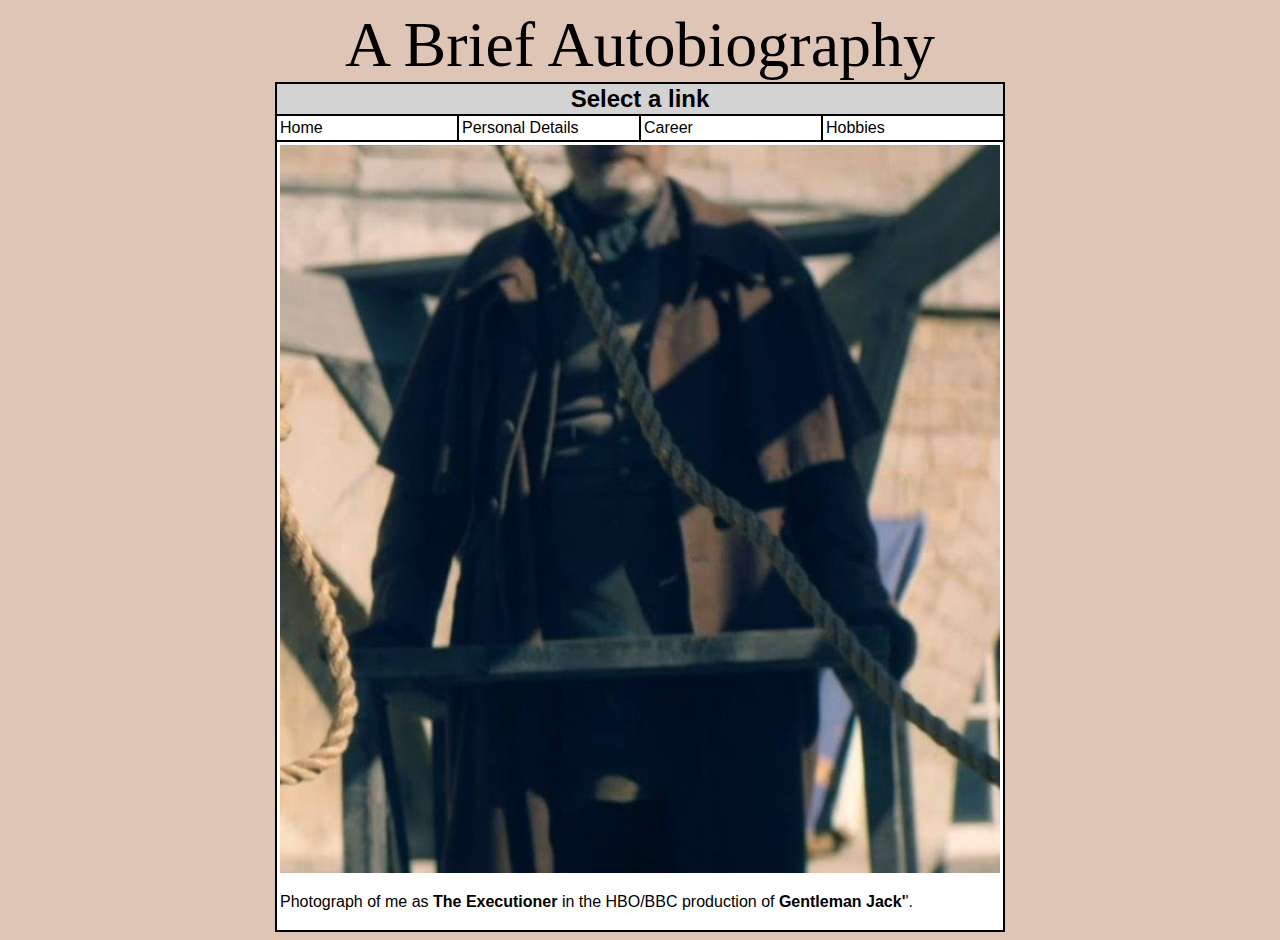
==== index.html @ 7614ff34 "Initial Files" ====
<!DOCTYPE html>
<html>
    <head>
        <title>Allan Kealey</title>
		<link rel="stylesheet" media="screen" href="bootstrap/css/bootstrap.css">
		<link rel="stylesheet" media="screen" href="bootstrap/css/bootstrap-grid.css">
		<script src="http://code.jquery.com/jquery-1.11.0.min.js"></script>
		<script type="text/javascript" src="bootstrap/js/bootstrap.js"></script>
		<link rel="stylesheet" type="text/css" href="style.css">	
    </head>
    <body>
<div class="container">
  <div class="row">
    <div class="col-sm">

    </div>
    <div class="col-md-8">
	  
	  <div id ="mainheader">A Brief Autobiography</div>
        <table>
		<tr>
			<th colspan ="4">
			<div id ="tableheader">Select a link</div> 
			</th>
		</tr>
		<tr>
			<td>
			<a href="index.html">Home</a>
			</td>
			<td>
			<a href="Personal.html">Personal Details</a>
			</td>
			<td>
			<a href="Career.html">Career</a>
			</td>
			<td>
			<a href="Hobbies.html">Hobbies</a>
			</td>
		</tr>
		<tr>
			<td colspan ="4">
			<div class="card" style="width: 100%;">
				<img src="images\The Chin.jpg" style="width:100%;" class="card-img-top" alt="...">
				<div class="card-body">
				<p class="card-text">Photograph of me as <span class="namebold">The Executioner</span> in the HBO/BBC production of <span class="namebold">Gentleman Jack'</span>'.</p>
			</div>
			</div>
			</td>
		</tr>
		</table>
    </div>
    <div class="col-sm">

    </div>
  </div>
</div>  

    </body>
</html>
---- style.css ----
.namebold{
	display:inline-block;
	font-weight: bold;
}

.btn-link{
	color:black;
	text-decoration:none;
}
	

#mainheader{
	font-family: Serif;
	font-size: 48pt;
	text-align:center;
}
	
#tableheader{
	font-size: 18pt;
}

body{
background-color:#DFC5B6;
	
}

table, th, td{
	border: solid black 2px;
	border-collapse: collapse;
	font-family: sans-serif;
	width: 100%;
	background-color: white;
}

th{
	background-color: lightgray;
}
td{
	width: 25%;
	padding: 3px;
}

a:link, a:visited, a:active{
	color:black;
	text-decoration:none;
}
a:hover{
	color:blue;
}
@media screen and (max-width: 992px){
	body{
		background-color: #8893AF;
	}
@media screen and (max-width: 600px){
	body{
		background-color: #A0A69C;
	}
}
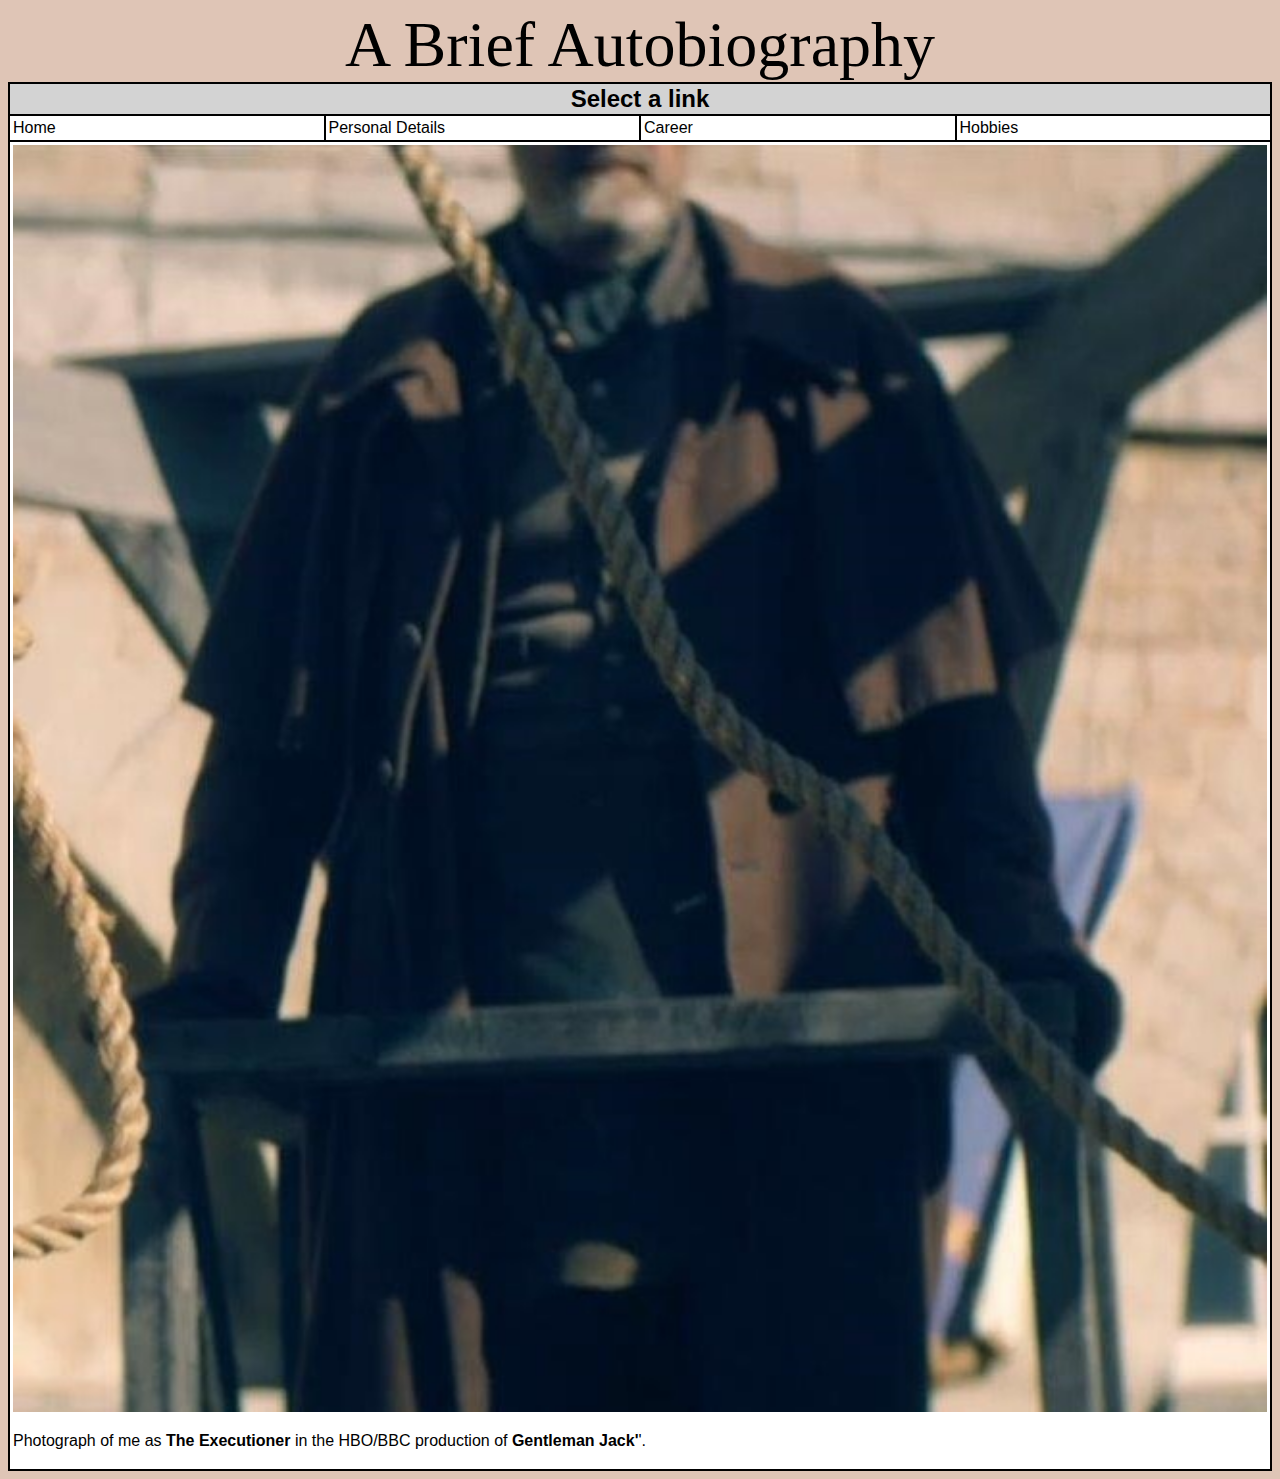
==== commit 8e1cf49e: "Update index.html" ====
--- a/index.html
+++ b/index.html
@@ -2,10 +2,10 @@
 <html>
     <head>
         <title>Allan Kealey</title>
-		<link rel="stylesheet" media="screen" href="bootstrap/css/bootstrap.css">
-		<link rel="stylesheet" media="screen" href="bootstrap/css/bootstrap-grid.css">
-		<script src="http://code.jquery.com/jquery-1.11.0.min.js"></script>
-		<script type="text/javascript" src="bootstrap/js/bootstrap.js"></script>
+		<link rel="stylesheet" href="https://stackpath.bootstrapcdn.com/bootstrap/4.5.0/css/bootstrap.min.css" integrity="sha384-9aIt2nRpC12Uk9gS9baDl411NQApFmC26EwAOH8WgZl5MYYxFfc+NcPb1dKGj7Sk" crossorigin="anonymous">
+		<script src="https://code.jquery.com/jquery-3.5.1.slim.min.js" integrity="sha384-DfXdz2htPH0lsSSs5nCTpuj/zy4C+OGpamoFVy38MVBnE+IbbVYUew+OrCXaRkfj" crossorigin="anonymous"></script>
+		<script src="https://cdn.jsdelivr.net/npm/popper.js@1.16.0/dist/umd/popper.min.js" integrity="sha384-Q6E9RHvbIyZFJoft+2mJbHaEWldlvI9IOYy5n3zV9zzTtmI3UksdQRVvoxMfooAo" crossorigin="anonymous"></script>
+		<script src="https://stackpath.bootstrapcdn.com/bootstrap/4.5.0/js/bootstrap.min.js" integrity="sha384-OgVRvuATP1z7JjHLkuOU7Xw704+h835Lr+6QL9UvYjZE3Ipu6Tp75j7Bh/kR0JKI" crossorigin="anonymous"></script>
 		<link rel="stylesheet" type="text/css" href="style.css">	
     </head>
     <body>
--- a/style.css
+++ b/style.css
@@ -1,58 +1 @@
-.namebold{
-	display:inline-block;
-	font-weight: bold;
-}
-
-.btn-link{
-	color:black;
-	text-decoration:none;
-}
-	
-
-#mainheader{
-	font-family: Serif;
-	font-size: 48pt;
-	text-align:center;
-}
-	
-#tableheader{
-	font-size: 18pt;
-}
-
-body{
-background-color:#DFC5B6;
-	
-}
-
-table, th, td{
-	border: solid black 2px;
-	border-collapse: collapse;
-	font-family: sans-serif;
-	width: 100%;
-	background-color: white;
-}
-
-th{
-	background-color: lightgray;
-}
-td{
-	width: 25%;
-	padding: 3px;
-}
-
-a:link, a:visited, a:active{
-	color:black;
-	text-decoration:none;
-}
-a:hover{
-	color:blue;
-}
-@media screen and (max-width: 992px){
-	body{
-		background-color: #8893AF;
-	}
-@media screen and (max-width: 600px){
-	body{
-		background-color: #A0A69C;
-	}
-}
+.garden,.hiking,.canal{font-family:serif;font-size:24px;font-weight:bold}.garden{color:green}.hiking{color:red}.canal{color:blue}.namebold{display:inline-block;font-weight:bold}.btn-link{color:black;text-decoration:none}.card ul{color:green}#mainheader{font-family:Serif;font-size:48pt;text-align:center}#tableheader{font-size:18pt}body{background-color:#DFC5B6}table,th,td{border:solid black 2px;border-collapse:collapse;font-family:sans-serif;width:100%;background-color:white}th{background-color:lightgray}td{width:25%;padding:3px}a:link,a:visited,a:active{color:black;text-decoration:none}a:hover{color:blue}@media screen and (max-width: 992px){body{background-color:#8893AF}}@media screen and (max-width: 600px){body{background-color:#A0A69C}}
